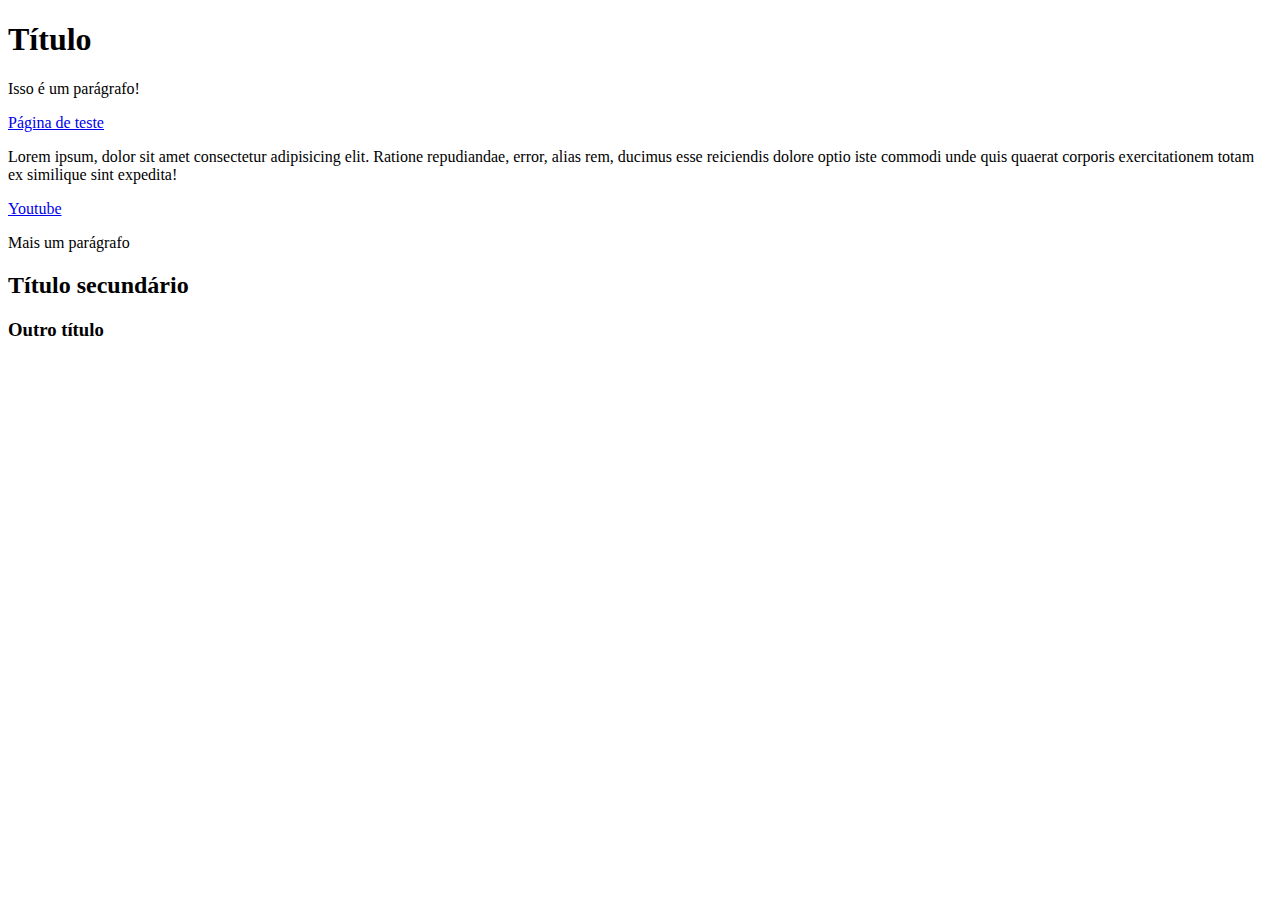
==== index.html @ 8cf6ff48 "Update index.html" ====
<!DOCTYPE html>
<html>
    <head>
        <meta charset="UTF-8">
        <title>Exercício</title>
        <link href="css/style.css" rel="stylesheet">
    </head>
    <body>
        <h1 id="maisimportante">Título</h1>
        <!-- primeiro parágrafo -->
        <p>Isso é um parágrafo!</p>
        <a href="teste.html" target="_blank">Página de teste</a>
        <br>
        <p class="texto1">Lorem ipsum, dolor sit amet consectetur adipisicing elit. Ratione repudiandae, error, alias rem, ducimus esse reiciendis
        dolore optio iste commodi unde quis quaerat corporis exercitationem totam ex similique sint expedita!</p>
        <a href="https://www.youtube.com.br" target="_blank">Youtube</a>
        <p>Mais um parágrafo</p>
        <h2>Título secundário</h2>
        <h3>Outro título</h3>
    </body>
</html>
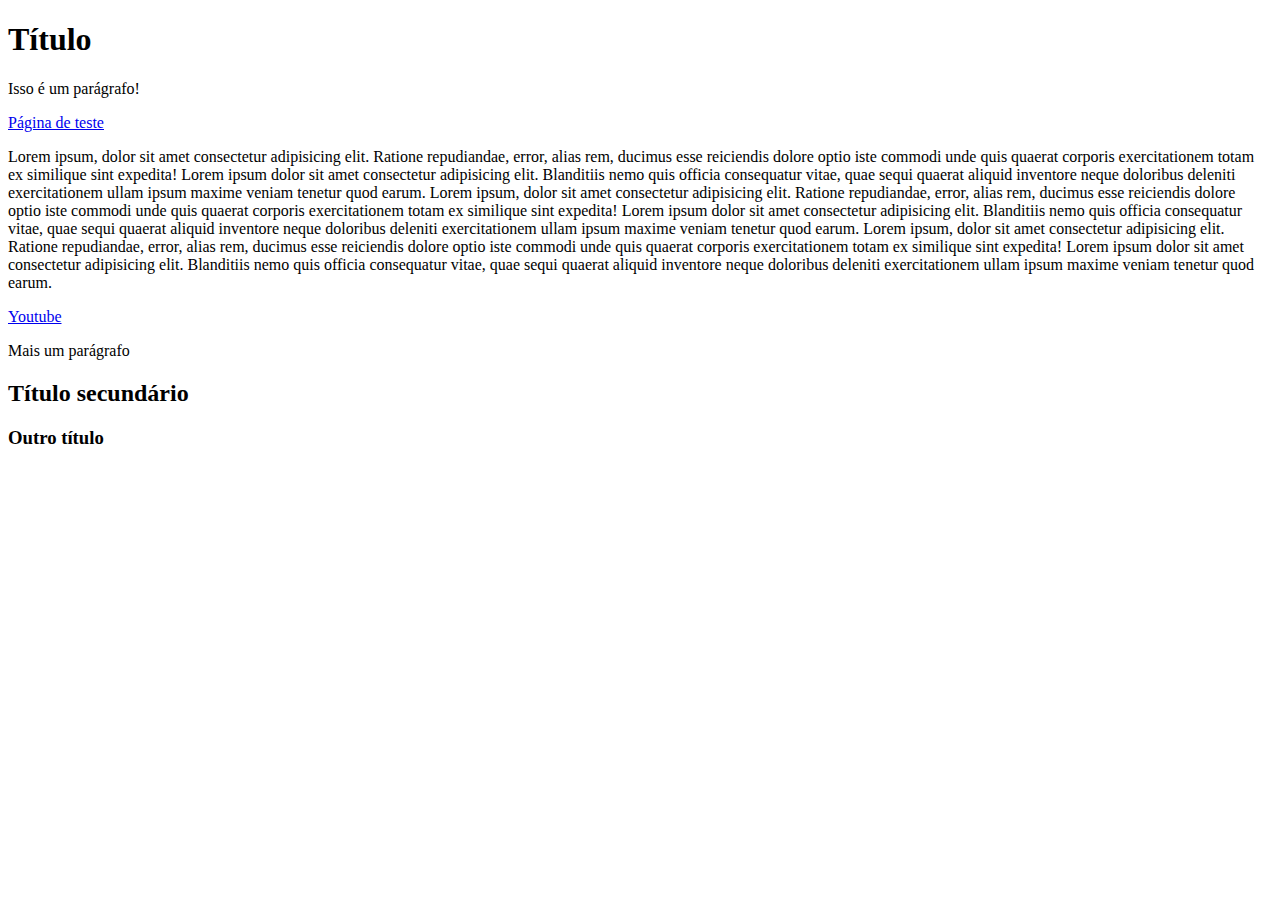
==== commit 8d33e625: "Update index.html" ====
--- a/index.html
+++ b/index.html
@@ -12,7 +12,18 @@
         <a href="teste.html" target="_blank">Página de teste</a>
         <br>
         <p class="texto1">Lorem ipsum, dolor sit amet consectetur adipisicing elit. Ratione repudiandae, error, alias rem, ducimus esse reiciendis
-        dolore optio iste commodi unde quis quaerat corporis exercitationem totam ex similique sint expedita!</p>
+        dolore optio iste commodi unde quis quaerat corporis exercitationem totam ex similique sint expedita!
+        Lorem ipsum dolor sit amet consectetur adipisicing elit. Blanditiis nemo quis officia consequatur vitae,
+        quae sequi quaerat aliquid inventore neque doloribus deleniti exercitationem ullam ipsum maxime veniam tenetur quod earum.
+        Lorem ipsum, dolor sit amet consectetur adipisicing elit. Ratione repudiandae, error, alias rem, ducimus esse reiciendis
+        dolore optio iste commodi unde quis quaerat corporis exercitationem totam ex similique sint expedita!
+        Lorem ipsum dolor sit amet consectetur adipisicing elit. Blanditiis nemo quis officia consequatur vitae,
+        quae sequi quaerat aliquid inventore neque doloribus deleniti exercitationem ullam ipsum maxime veniam tenetur quod earum.
+        Lorem ipsum, dolor sit amet consectetur adipisicing elit. Ratione repudiandae, error, alias rem, ducimus esse reiciendis
+        dolore optio iste commodi unde quis quaerat corporis exercitationem totam ex similique sint expedita!
+        Lorem ipsum dolor sit amet consectetur adipisicing elit. Blanditiis nemo quis officia consequatur vitae,
+        quae sequi quaerat aliquid inventore neque doloribus deleniti exercitationem ullam ipsum maxime veniam tenetur quod earum.
+       </p>
         <a href="https://www.youtube.com.br" target="_blank">Youtube</a>
         <p>Mais um parágrafo</p>
         <h2>Título secundário</h2>
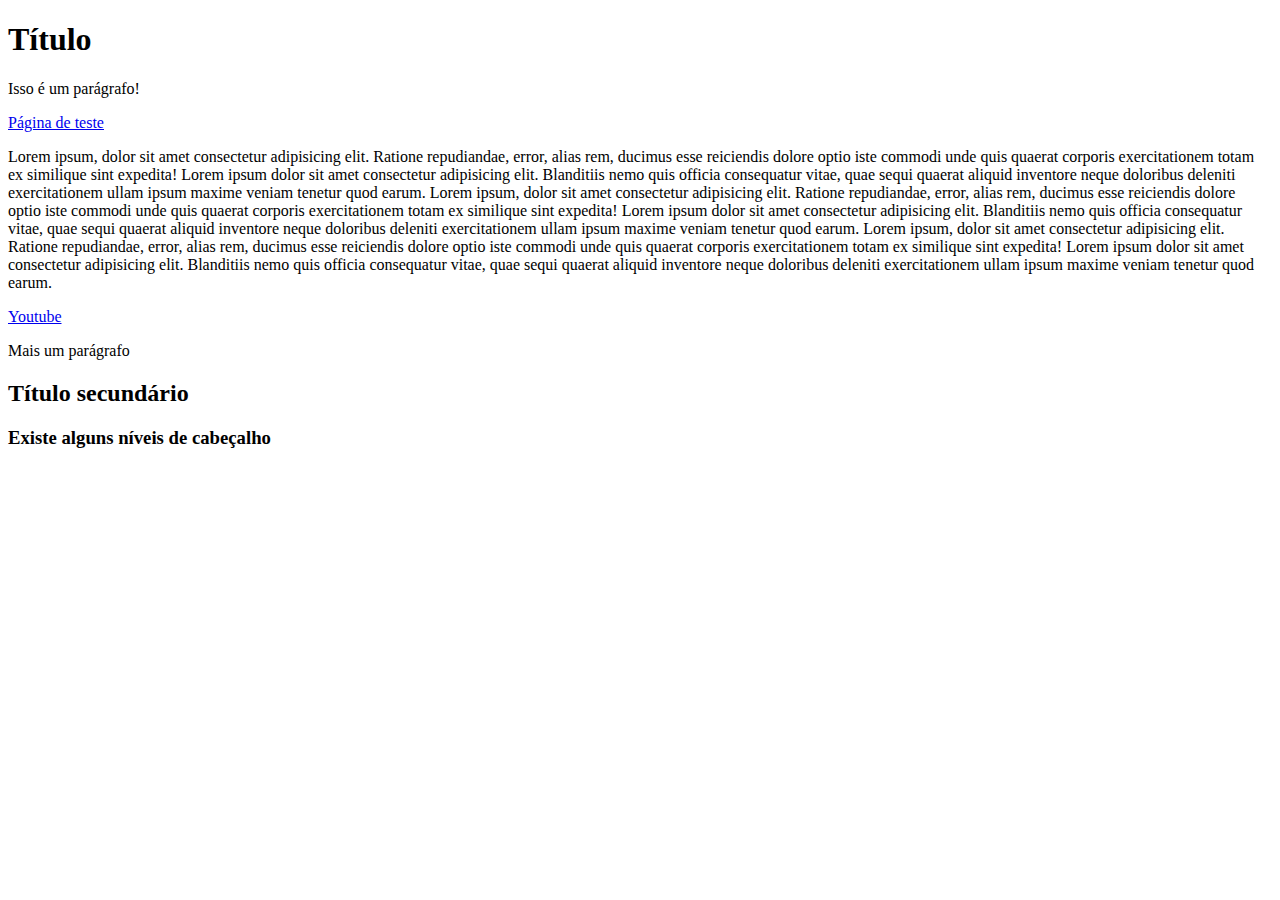
==== commit 0b43d5ff: "Update index.html" ====
--- a/index.html
+++ b/index.html
@@ -27,6 +27,6 @@
         <a href="https://www.youtube.com.br" target="_blank">Youtube</a>
         <p>Mais um parágrafo</p>
         <h2>Título secundário</h2>
-        <h3>Outro título</h3>
+        <h3>Existe alguns níveis de cabeçalho</h3>
     </body>
 </html>